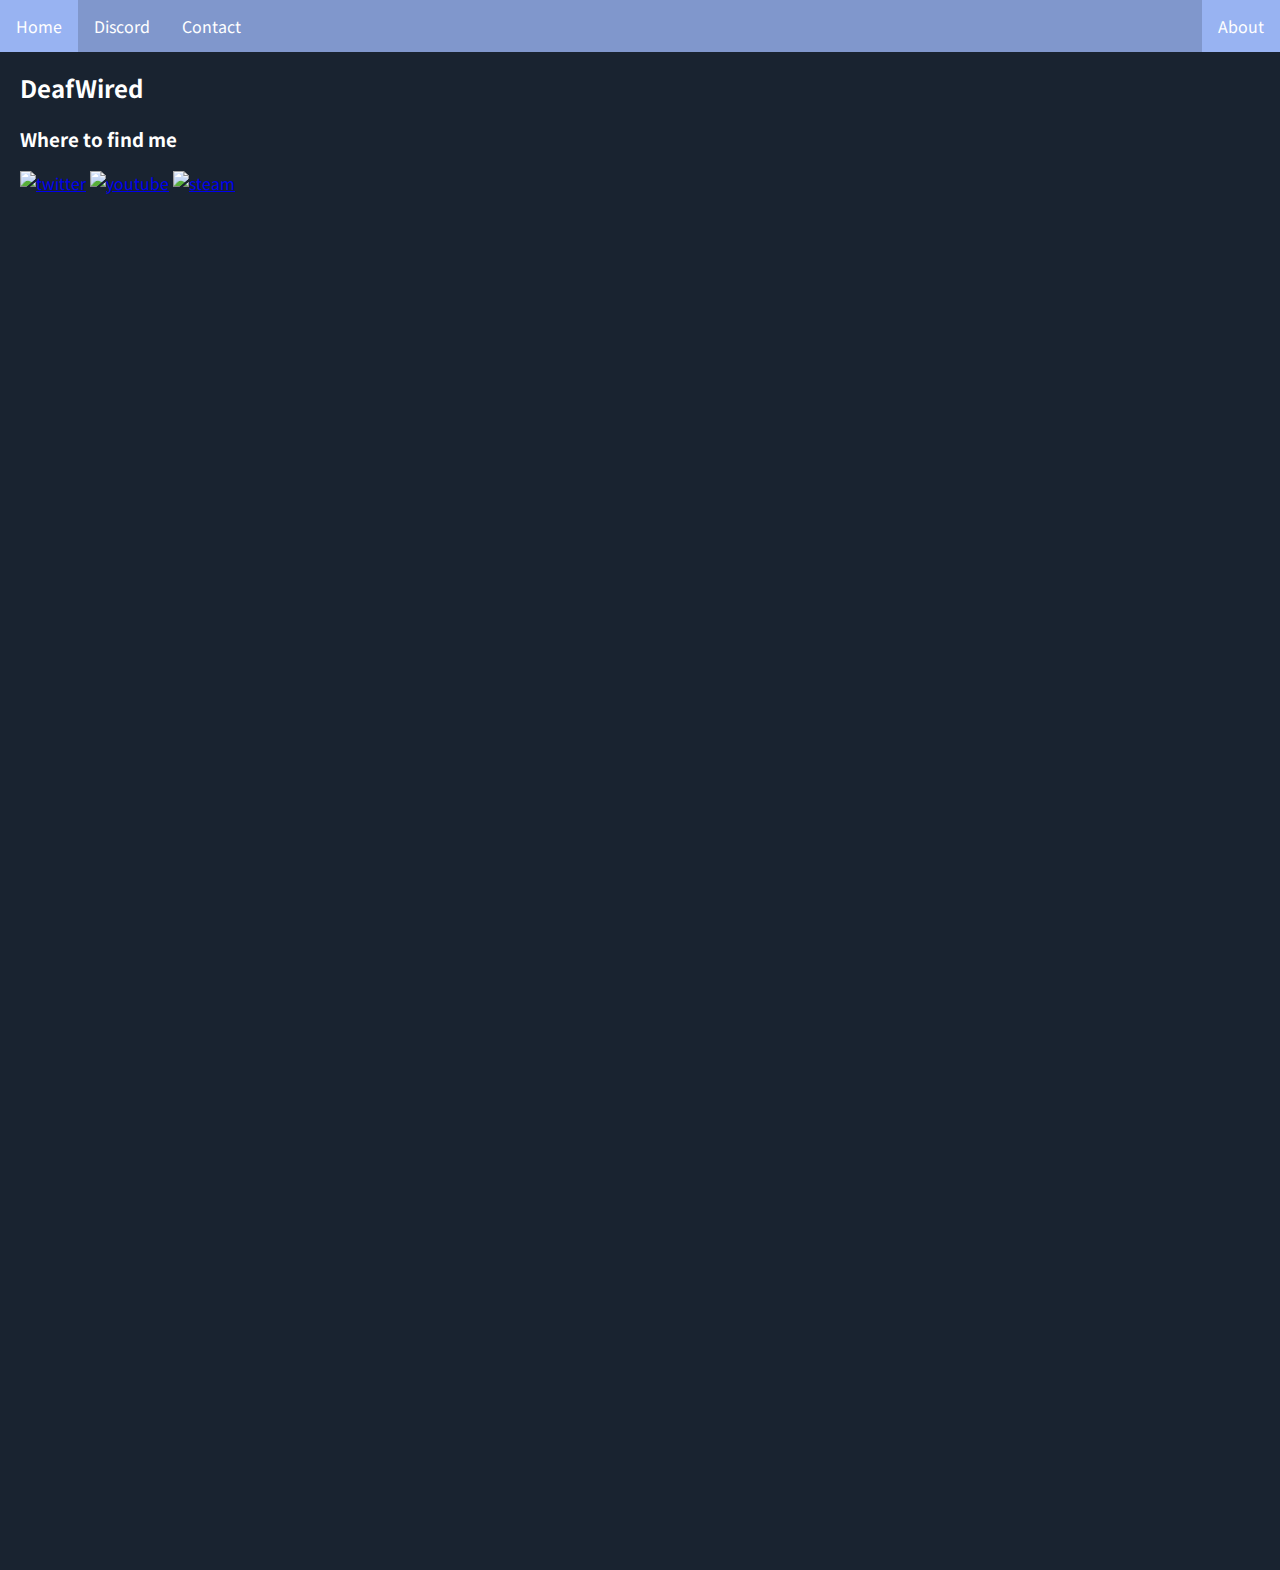
==== about.html @ f8342ae2 "Update about.html" ====
<html>
<head>
<link rel="preconnect" href="https://fonts.googleapis.com">
<link rel="preconnect" href="https://fonts.gstatic.com" crossorigin>
<link href="https://fonts.googleapis.com/css2?family=Noto+Sans+JP&display=swap" rel="stylesheet">
<style>
body {
margin:0;
font-family: 'Noto Sans JP', sans-serif;
color: #ffffff;
}
img.resize {
  max-width:25%;
  max-height:25%;
}
ul {
  list-style-type: none;
  margin: 0;
  padding: 0;
  overflow: hidden;
  background-color: #8097CC;
  position: fixed;
  top: 0;
  width: 100%;
}

li {
  float: left;
}

li a {
  display: block;
  color: white;
  text-align: center;
  padding: 14px 16px;
  text-decoration: none;
}

li a:hover:not(.active) {
  background-color: #98B3F2;
}

.active {
  background-color: #98B3F2;
}
</style>

<body>
<ul>
  <li><a href="index">Home</a></li>
  <li><a href="discord">Discord</a></li>
  <li><a href="mailto:mteamspam@gmail.com">Contact</a></li>
  <li class="active" style="float:right"><a href="about">About</a></li>
</ul>
<div style="padding:20px;margin-top:30px;background-color:#192330;height:1500px;">
<h2>DeafWired</h2>
<h3>Where to find me</h3>
<p><a href="https://twitter.com/Deaf_Wired"><img class="resize" src="https://panels-images.twitch.tv/panel-167178805-image-3a1792c7-3493-454e-bdbc-38c188bb9b79" alt="twitter"></a> <a href="https://www.youtube.com/channel/UCAmDNP4OdpJcyrvK9xblnPQ"><img class="resize" src="https://panels-images.twitch.tv/panel-167178805-image-417f7696-ba8e-418d-92ef-ffe82bdf43e8" alt="youtube"></a> <a href="https://steamcommunity.com/id/deafwired/"><img class="resize" src="https://panels-images.twitch.tv/panel-167178805-image-45b06c99-9b9d-4b22-9e0b-b4ef24d1b04f" alt="steam"></a> </p>

</div>
</body>
</head>
</html>
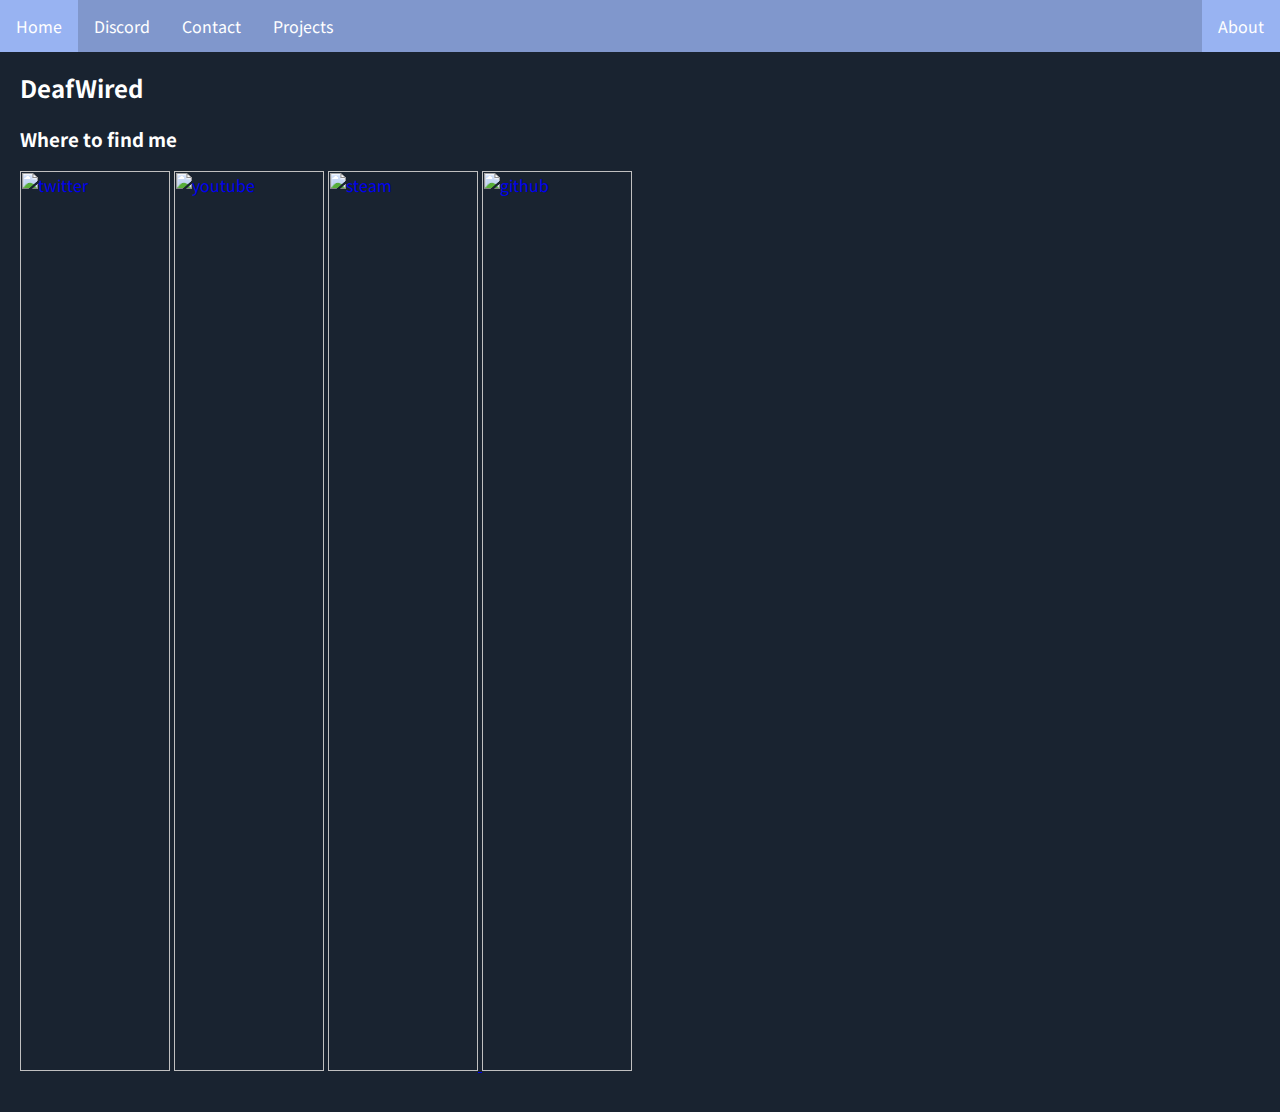
==== commit bf09bb49: "Update about.html" ====
--- a/about.html
+++ b/about.html
@@ -1,62 +1,34 @@
 <html>
 <head>
+<style>
+img{
+  width: 100%;
+  max-width: 150px;
+  height: auto;
+}
+</style>
+<meta name="viewport" content="width=device-width, initial-scale=1">
+<link rel="stylesheet" type="text/css" href="style.css" media="screen"/>
 <link rel="preconnect" href="https://fonts.googleapis.com">
 <link rel="preconnect" href="https://fonts.gstatic.com" crossorigin>
 <link href="https://fonts.googleapis.com/css2?family=Noto+Sans+JP&display=swap" rel="stylesheet">
-<style>
-body {
-margin:0;
-font-family: 'Noto Sans JP', sans-serif;
-color: #ffffff;
-}
-img.resize {
-  max-width:25%;
-  max-height:25%;
-}
-ul {
-  list-style-type: none;
-  margin: 0;
-  padding: 0;
-  overflow: hidden;
-  background-color: #8097CC;
-  position: fixed;
-  top: 0;
-  width: 100%;
-}
-
-li {
-  float: left;
-}
-
-li a {
-  display: block;
-  color: white;
-  text-align: center;
-  padding: 14px 16px;
-  text-decoration: none;
-}
-
-li a:hover:not(.active) {
-  background-color: #98B3F2;
-}
-
-.active {
-  background-color: #98B3F2;
-}
-</style>
-
-<body>
+<body style="background-color:#192330;">
 <ul>
   <li><a href="index">Home</a></li>
   <li><a href="discord">Discord</a></li>
   <li><a href="mailto:mteamspam@gmail.com">Contact</a></li>
+  <li><a href="projects">Projects</a></li>
   <li class="active" style="float:right"><a href="about">About</a></li>
 </ul>
-<div style="padding:20px;margin-top:30px;background-color:#192330;height:1500px;">
+<div style="padding:20px;margin-top:30px;">
 <h2>DeafWired</h2>
 <h3>Where to find me</h3>
-<p><a href="https://twitter.com/Deaf_Wired"><img class="resize" src="https://panels-images.twitch.tv/panel-167178805-image-3a1792c7-3493-454e-bdbc-38c188bb9b79" alt="twitter"></a> <a href="https://www.youtube.com/channel/UCAmDNP4OdpJcyrvK9xblnPQ"><img class="resize" src="https://panels-images.twitch.tv/panel-167178805-image-417f7696-ba8e-418d-92ef-ffe82bdf43e8" alt="youtube"></a> <a href="https://steamcommunity.com/id/deafwired/"><img class="resize" src="https://panels-images.twitch.tv/panel-167178805-image-45b06c99-9b9d-4b22-9e0b-b4ef24d1b04f" alt="steam"></a> </p>
-
+<p>
+   <a href="https://twitter.com/Deaf_Wired" target="_blank"><img class="resize" src="images/twitter.png" alt="twitter"></a>
+   <a href="https://www.youtube.com/channel/UCAmDNP4OdpJcyrvK9xblnPQ" target="_blank"><img class="resize" src="images/youtube.png" alt="youtube"></a>
+   <a href="https://steamcommunity.com/id/deafwired/" target="_blank"><img class="resize" src="images/steam.png" alt="steam">
+   <a href="https://github.com/DeathWired" target="_blank"><img class="reszie" src="images/github.png" alt="github"></img></a> 
+</p>
 </div>
 </body>
 </head>
--- a/style.css
+++ b/style.css
@@ -0,0 +1,36 @@
+body {
+margin:0;
+font-family: 'Noto Sans JP', sans-serif;
+color: #ffffff;
+}
+
+ul {
+  list-style-type: none;
+  margin: 0;
+  padding: 0;
+  overflow: hidden;
+  background-color: #8097CC;
+  position: fixed;
+  top: 0;
+  width: 100%;
+}
+
+li {
+  float: left;
+}
+
+li a {
+  display: block;
+  color: white;
+  text-align: center;
+  padding: 14px 16px;
+  text-decoration: none;
+}
+
+li a:hover:not(.active) {
+  background-color: #98B3F2;
+}
+
+.active {
+  background-color: #98B3F2;
+}
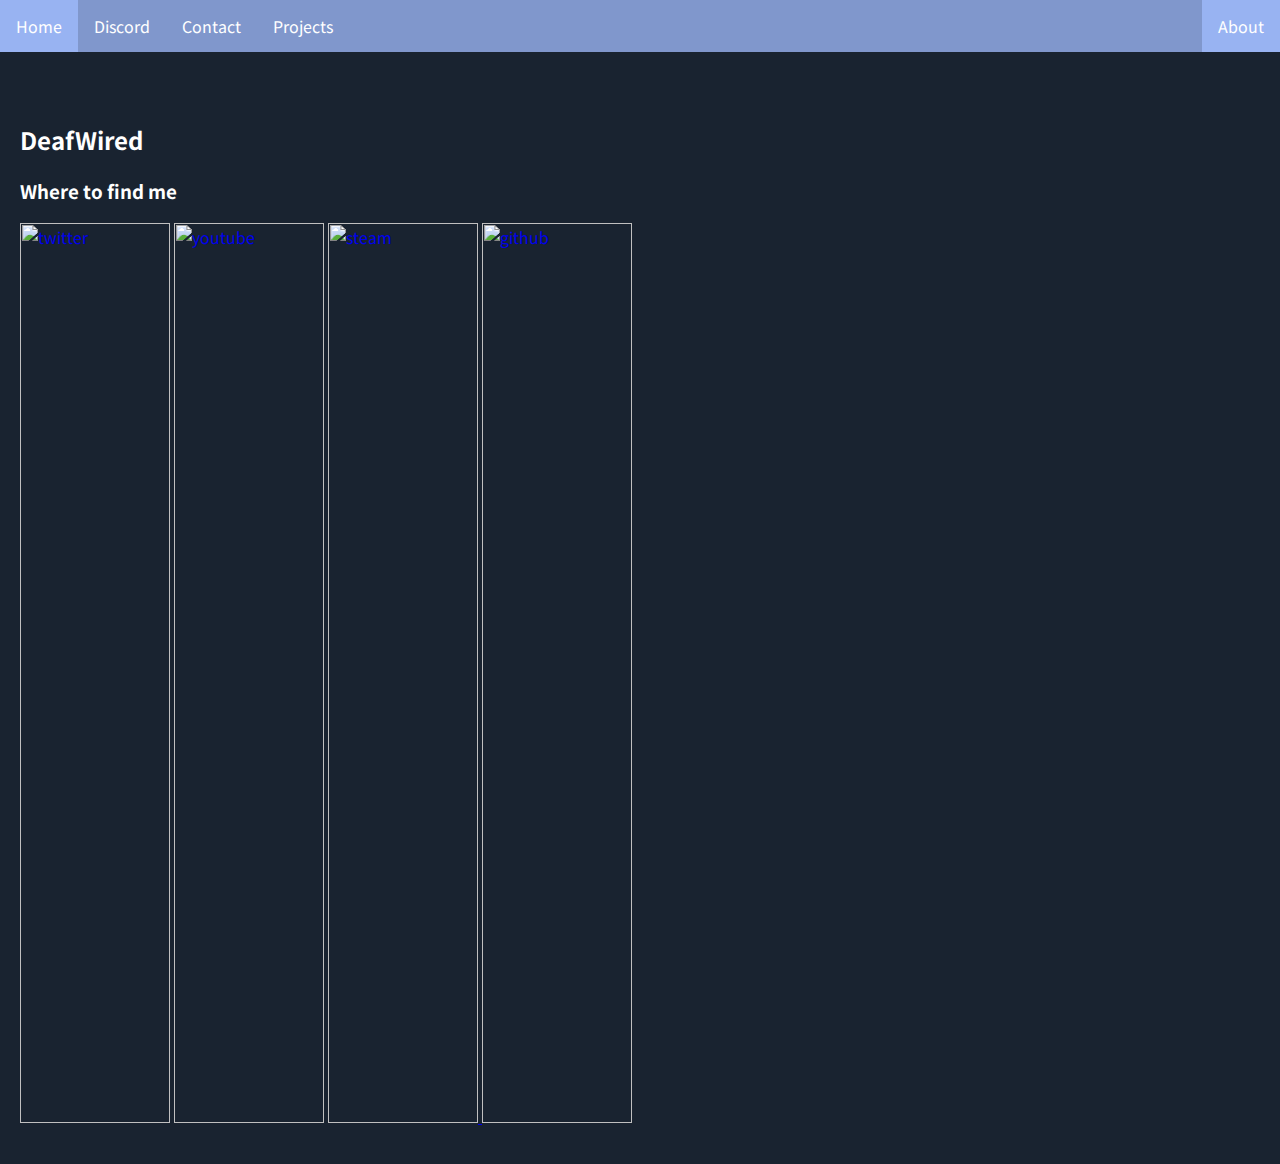
==== commit c78414e5: "Update about.html" ====
--- a/about.html
+++ b/about.html
@@ -13,12 +13,12 @@
 <link rel="preconnect" href="https://fonts.gstatic.com" crossorigin>
 <link href="https://fonts.googleapis.com/css2?family=Noto+Sans+JP&display=swap" rel="stylesheet">
 <body style="background-color:#192330;">
-<ul>
+<ul class="topnav">
   <li><a href="index">Home</a></li>
   <li><a href="discord">Discord</a></li>
   <li><a href="mailto:mteamspam@gmail.com">Contact</a></li>
   <li><a href="projects">Projects</a></li>
-  <li class="active" style="float:right"><a href="about">About</a></li>
+  <li class="right"><a class="active" href="about">About</a></li>
 </ul>
 <div style="padding:20px;margin-top:30px;">
 <h2>DeafWired</h2>
@@ -27,7 +27,7 @@
    <a href="https://twitter.com/Deaf_Wired" target="_blank"><img class="resize" src="images/twitter.png" alt="twitter"></a>
    <a href="https://www.youtube.com/channel/UCAmDNP4OdpJcyrvK9xblnPQ" target="_blank"><img class="resize" src="images/youtube.png" alt="youtube"></a>
    <a href="https://steamcommunity.com/id/deafwired/" target="_blank"><img class="resize" src="images/steam.png" alt="steam">
-   <a href="https://github.com/DeathWired" target="_blank"><img class="reszie" src="images/github.png" alt="github"></img></a> 
+   <a href="https://github.com/DeathWired" target="_blank"><img class="reszie" src="images/gihtub.png" alt="github"></img></a> 
 </p>
 </div>
 </body>
--- a/style.css
+++ b/style.css
@@ -3,23 +3,17 @@
 font-family: 'Noto Sans JP', sans-serif;
 color: #ffffff;
 }
-
-ul {
+ul.topnav {
   list-style-type: none;
   margin: 0;
   padding: 0;
   overflow: hidden;
   background-color: #8097CC;
-  position: fixed;
-  top: 0;
-  width: 100%;
 }
 
-li {
-  float: left;
-}
+ul.topnav li {float: left;}
 
-li a {
+ul.topnav li a {
   display: block;
   color: white;
   text-align: center;
@@ -27,10 +21,14 @@
   text-decoration: none;
 }
 
-li a:hover:not(.active) {
-  background-color: #98B3F2;
+ul.topnav li a:hover:not(.active) {background-color: #98B3F2;}
+
+ul.topnav li a.active {background-color: #98B3F2;}
+
+ul.topnav li.right {float: right;}
+
+@media screen and (max-width: 500px) {
+  ul.topnav li.right, 
+  ul.topnav li {float: none;}
+  ul.topnav li a {padding: 10px;}
 }
-
-.active {
-  background-color: #98B3F2;
-}
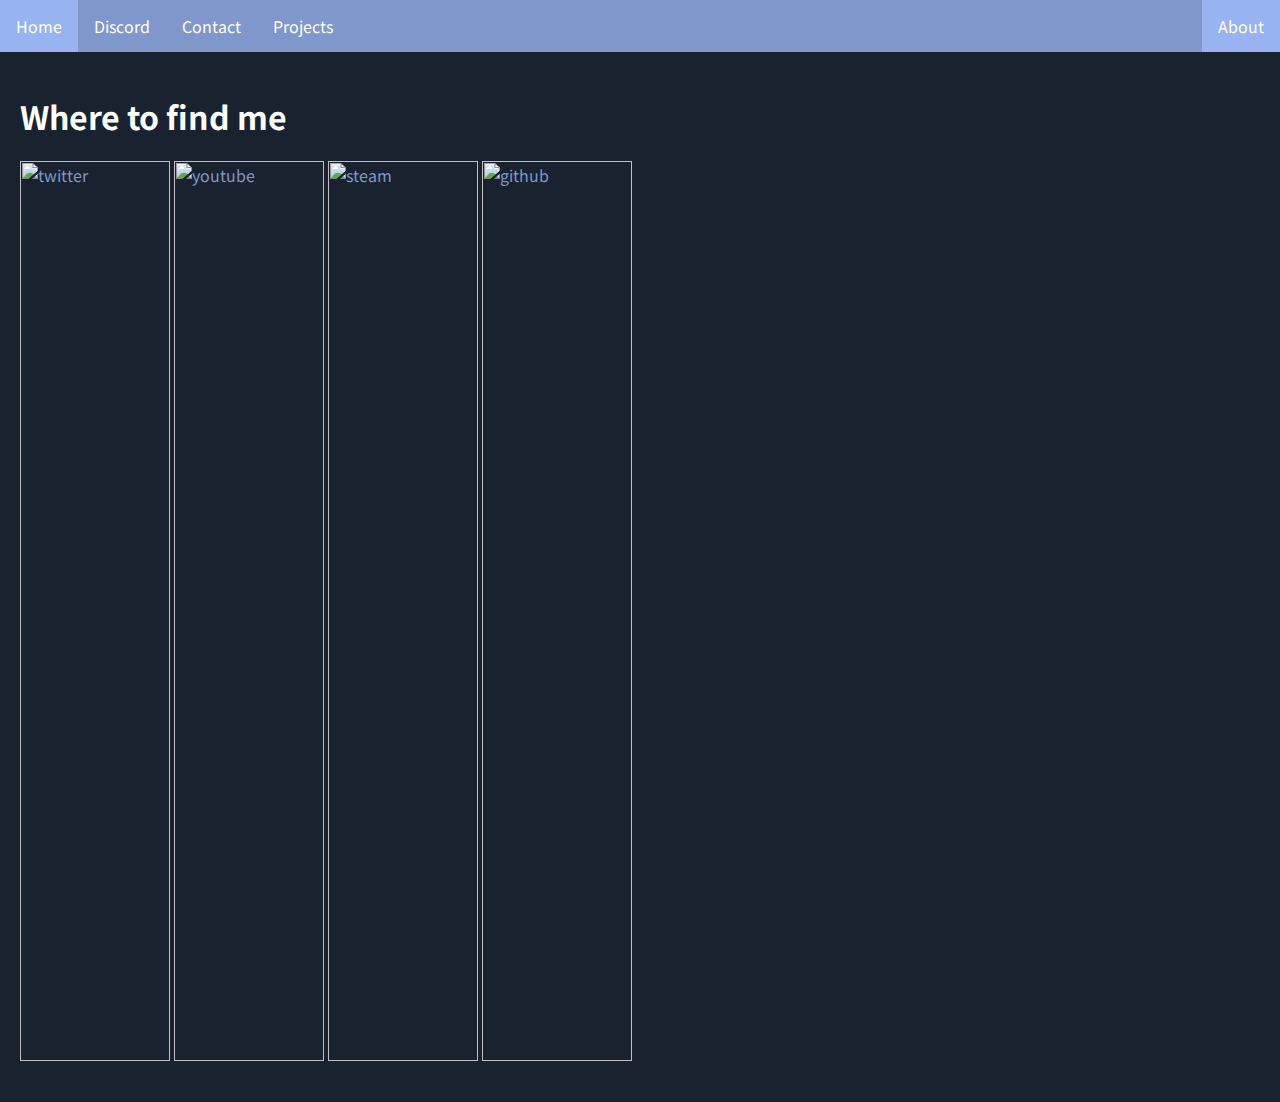
==== commit f0dcd38b: "Update about.html" ====
--- a/about.html
+++ b/about.html
@@ -20,14 +20,14 @@
   <li><a href="projects">Projects</a></li>
   <li class="right"><a class="active" href="about">About</a></li>
 </ul>
-<div style="padding:20px;margin-top:30px;">
-<h2>DeafWired</h2>
-<h3>Where to find me</h3>
+<div style="padding:20px;">
+<h1>Where to find me</h1>
 <p>
-   <a href="https://twitter.com/Deaf_Wired" target="_blank"><img class="resize" src="images/twitter.png" alt="twitter"></a>
-   <a href="https://www.youtube.com/channel/UCAmDNP4OdpJcyrvK9xblnPQ" target="_blank"><img class="resize" src="images/youtube.png" alt="youtube"></a>
-   <a href="https://steamcommunity.com/id/deafwired/" target="_blank"><img class="resize" src="images/steam.png" alt="steam">
-   <a href="https://github.com/DeathWired" target="_blank"><img class="reszie" src="images/gihtub.png" alt="github"></img></a> 
+   <a href="https://twitter.com/Deaf_Wired" target="_blank"><img class="resize" src="images/twitter.png" alt="twitter"></img></a>
+   <a href="https://www.youtube.com/channel/UCAmDNP4OdpJcyrvK9xblnPQ" target="_blank"><img class="resize" src="images/youtube.png" alt="youtube"></img></a>
+   <a href="https://steamcommunity.com/id/deafwired/" target="_blank"><img class="resize" src="images/steam.png" alt="steam"></img></a>
+   <a href="https://github.com/DeathWired" target="_blank"><img class="reszie" src="images/gihtub.png" alt="github"></img></a>
+  <a href="https://www.instagram.com/deafwired/" target="_blank"><img class="resize" src="images/instagram.png" alt="instagram></img></a>
 </p>
 </div>
 </body>
--- a/style.css
+++ b/style.css
@@ -3,6 +3,31 @@
 font-family: 'Noto Sans JP', sans-serif;
 color: #ffffff;
 }
+
+a:link {
+  color: #8097CC;
+  background-color: transparent;
+  text-decoration: none;
+}
+
+a:visited {
+  color: pink;
+  background-color: transparent;
+  text-decoration: none;
+}
+
+a:hover {
+  color: #98B3F2;
+  background-color: transparent;
+  text-decoration: underline;
+}
+
+a:active {
+  color: #8097CC;
+  background-color: transparent;
+  text-decoration: underline;
+}
+
 ul.topnav {
   list-style-type: none;
   margin: 0;
